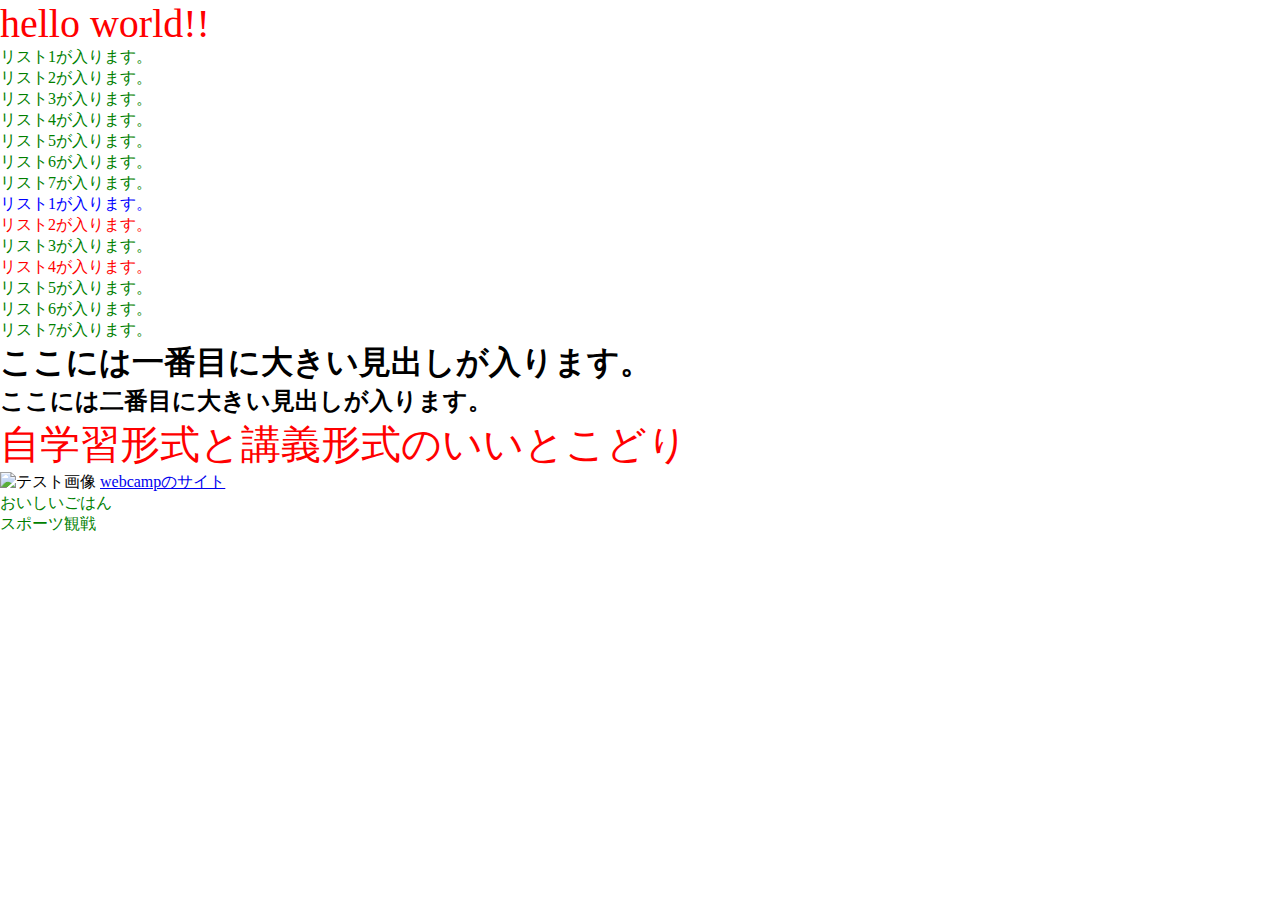
==== practice forder/index.html @ 0feb0a7e "git push origin main" ====
<!DOCTYPE html>
  <html lang="ja">
  <head>
    <meta charset="UTF-8" />
    <link rel="stylesheet" href="style.css" />
    <title>練習</title>
  </head>
  <body>
    <p>hello world!!</p>
    <li>リスト1が入ります。</li>
    <li>リスト2が入ります。</li>
    <li>リスト3が入ります。</li>
    <li>リスト4が入ります。</li>
    <li>リスト5が入ります。</li>
    <li>リスト6が入ります。</li>
    <li>リスト7が入ります。</li>
    <li id="list_id">リスト1が入ります。</li>
    <li class="list_class">リスト2が入ります。</li>
    <li>リスト3が入ります。</li>
    <li class="list_class">リスト4が入ります。</li>
    <li>リスト5が入ります。</li>
    <li>リスト6が入ります。</li>
    <li>リスト7が入ります。</li>
    <h1>ここには一番目に大きい見出しが入ります。</h1>
    <div>
      <h2>ここには二番目に大きい見出しが入ります。</h2>
      <p>自学習形式と講義形式のいいとこどり</p>
    </div>  
    <img src="cat.jpg" alt="テスト画像">
    <a href="https://web-camp.io/">webcampのサイト</a>
    <ul>
      <li>おいしいごはん</li>
      <li>スポーツ観戦</li>
  </body>
</html>
---- practice forder/style.css ----
p{
    font-size: 40px;
    color: red;
}
li{
    color:green;
}
#list_id{
    color:blue;
}
.list_class{
    color:red;
}

* {
    margin: 0;
    padding: 0;
  }
  
  .box {
    background-color: red;
    width: 200px;
    height: 200px;
    border: 3px solid #000;
    padding: 30px;
    margin: 30px;
  }
  
  .box-txt{
    font-size: 30px;
    color: blue;
    font-weight: bold;
    text-align: center;
  }
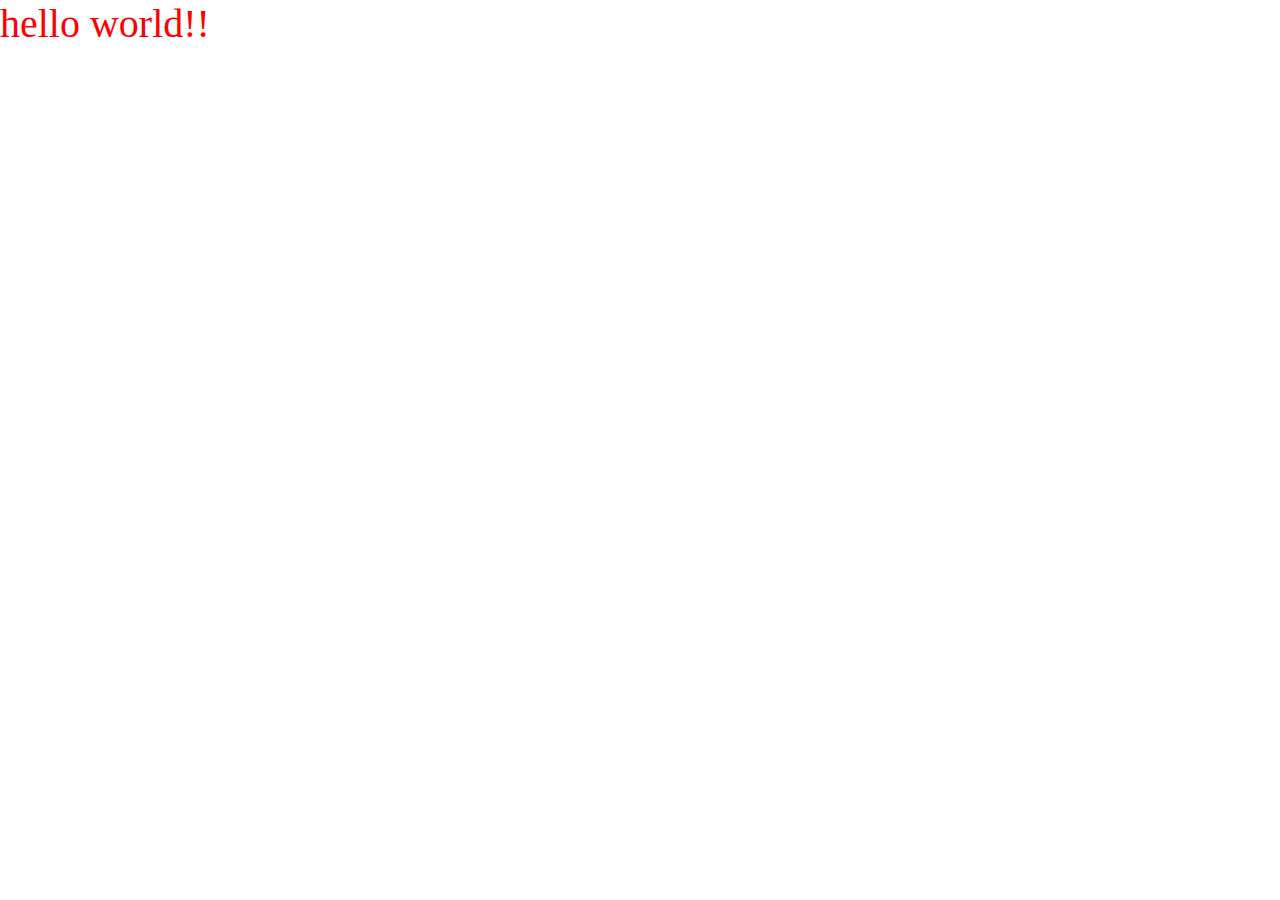
==== commit 4a0808f3: "[Start]Webサイトを作成してみよう！-2" ====
--- a/practice forder/index.html
+++ b/practice forder/index.html
@@ -7,29 +7,5 @@
   </head>
   <body>
     <p>hello world!!</p>
-    <li>リスト1が入ります。</li>
-    <li>リスト2が入ります。</li>
-    <li>リスト3が入ります。</li>
-    <li>リスト4が入ります。</li>
-    <li>リスト5が入ります。</li>
-    <li>リスト6が入ります。</li>
-    <li>リスト7が入ります。</li>
-    <li id="list_id">リスト1が入ります。</li>
-    <li class="list_class">リスト2が入ります。</li>
-    <li>リスト3が入ります。</li>
-    <li class="list_class">リスト4が入ります。</li>
-    <li>リスト5が入ります。</li>
-    <li>リスト6が入ります。</li>
-    <li>リスト7が入ります。</li>
-    <h1>ここには一番目に大きい見出しが入ります。</h1>
-    <div>
-      <h2>ここには二番目に大きい見出しが入ります。</h2>
-      <p>自学習形式と講義形式のいいとこどり</p>
-    </div>  
-    <img src="cat.jpg" alt="テスト画像">
-    <a href="https://web-camp.io/">webcampのサイト</a>
-    <ul>
-      <li>おいしいごはん</li>
-      <li>スポーツ観戦</li>
   </body>
 </html>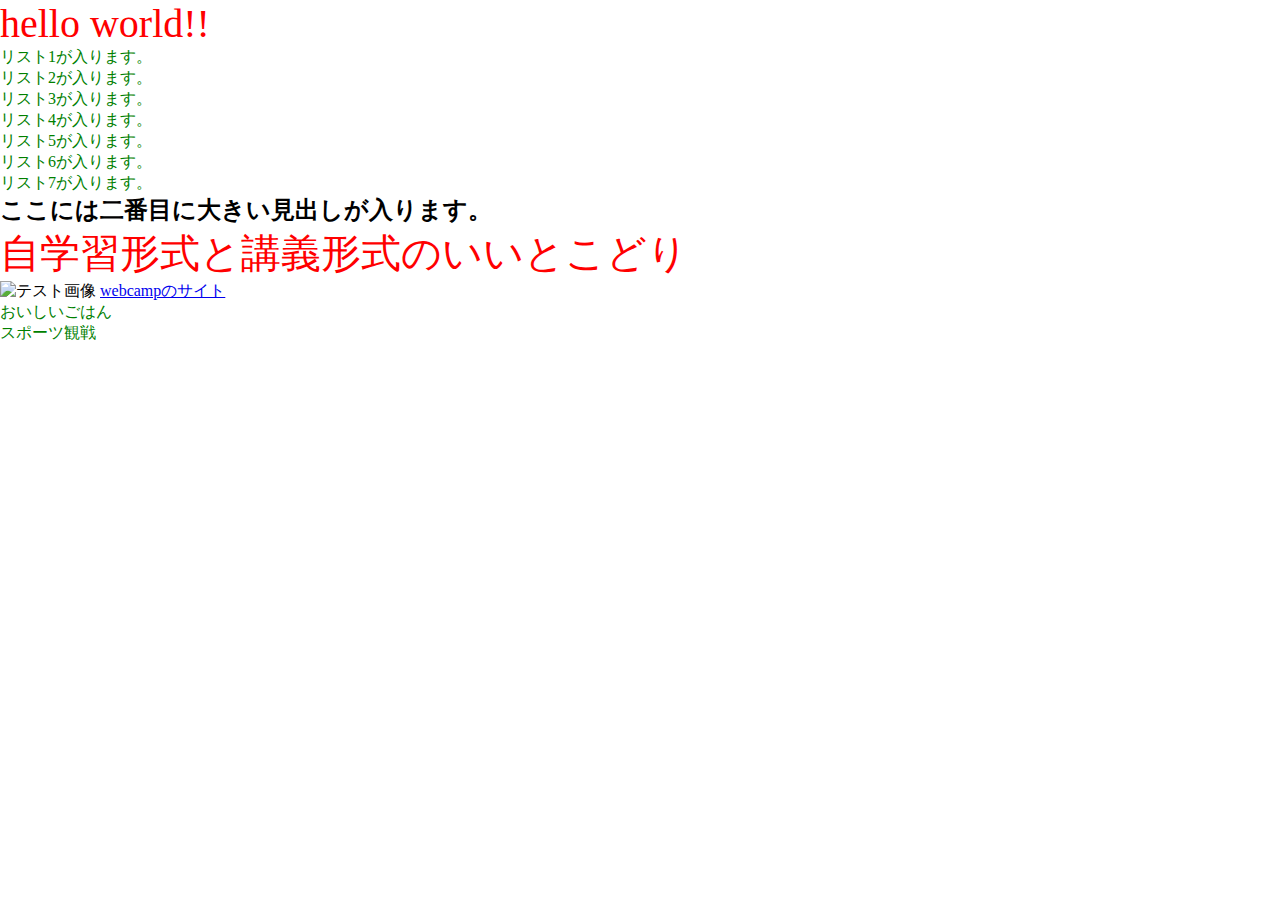
==== commit 586e7378: "[Finish] Webサイトを作成してみよう！-2" ====
--- a/practice forder/index.html
+++ b/practice forder/index.html
@@ -7,5 +7,21 @@
   </head>
   <body>
     <p>hello world!!</p>
+    <li>リスト1が入ります。</li>
+    <li>リスト2が入ります。</li>
+    <li>リスト3が入ります。</li>
+    <li>リスト4が入ります。</li>
+    <li>リスト5が入ります。</li>
+    <li>リスト6が入ります。</li>
+    <li>リスト7が入ります。</li>
+    <div>
+      <h2>ここには二番目に大きい見出しが入ります。</h2>
+      <p>自学習形式と講義形式のいいとこどり</p>
+    </div>  
+    <img src="cat.jpg" alt="テスト画像">
+    <a href="https://web-camp.io/">webcampのサイト</a>
+    <ul>
+      <li>おいしいごはん</li>
+      <li>スポーツ観戦</li>
   </body>
 </html>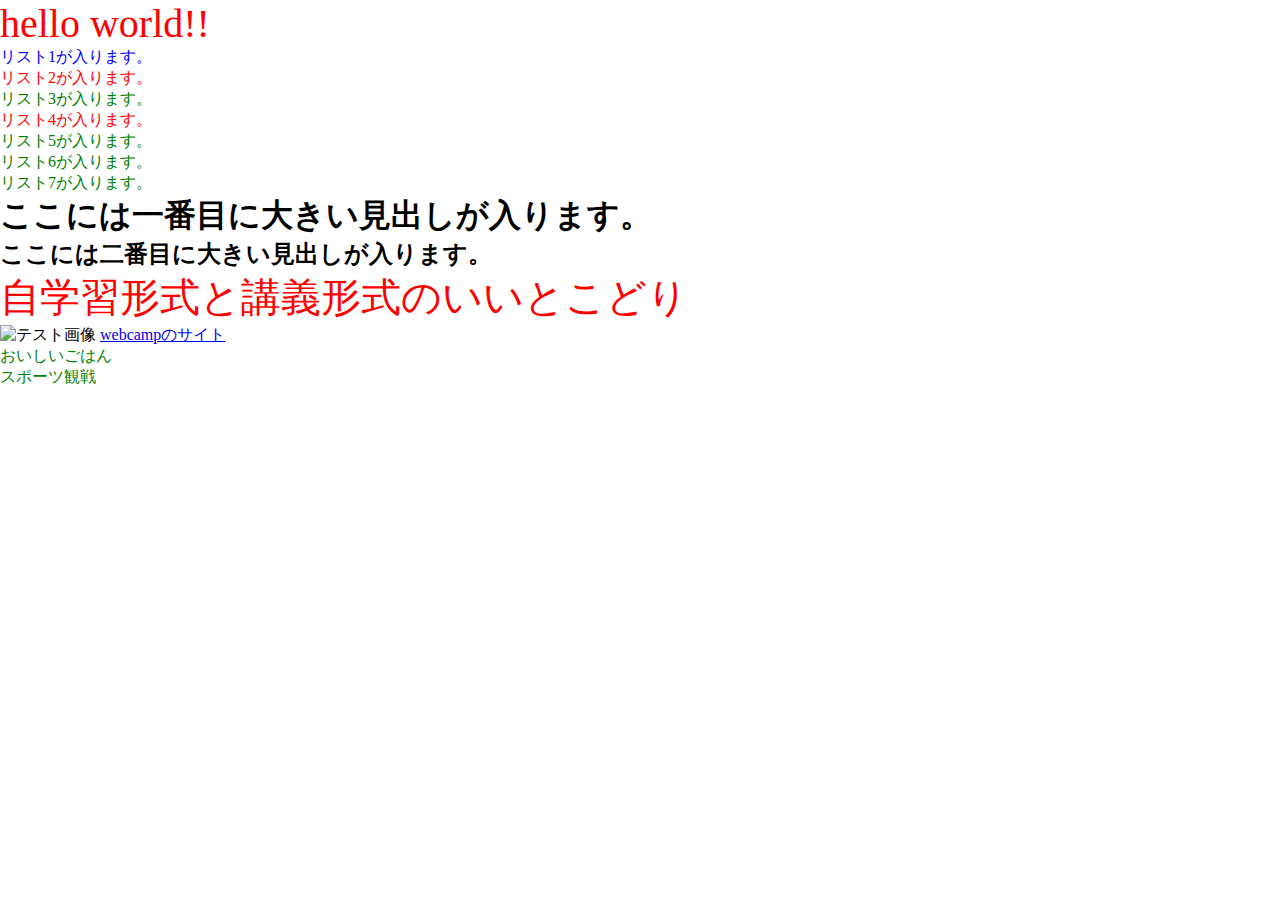
==== commit ecb0e6b3: "[Finish]Webサイトを作成しよう！-3" ====
--- a/practice forder/index.html
+++ b/practice forder/index.html
@@ -7,13 +7,14 @@
   </head>
   <body>
     <p>hello world!!</p>
-    <li>リスト1が入ります。</li>
-    <li>リスト2が入ります。</li>
+    <li id="list_id">リスト1が入ります。</li>
+    <li class="list_class">リスト2が入ります。</li>
     <li>リスト3が入ります。</li>
-    <li>リスト4が入ります。</li>
+    <li class="list_class">リスト4が入ります。</li>
     <li>リスト5が入ります。</li>
     <li>リスト6が入ります。</li>
     <li>リスト7が入ります。</li>
+    <h1>ここには一番目に大きい見出しが入ります。</h1>
     <div>
       <h2>ここには二番目に大きい見出しが入ります。</h2>
       <p>自学習形式と講義形式のいいとこどり</p>
